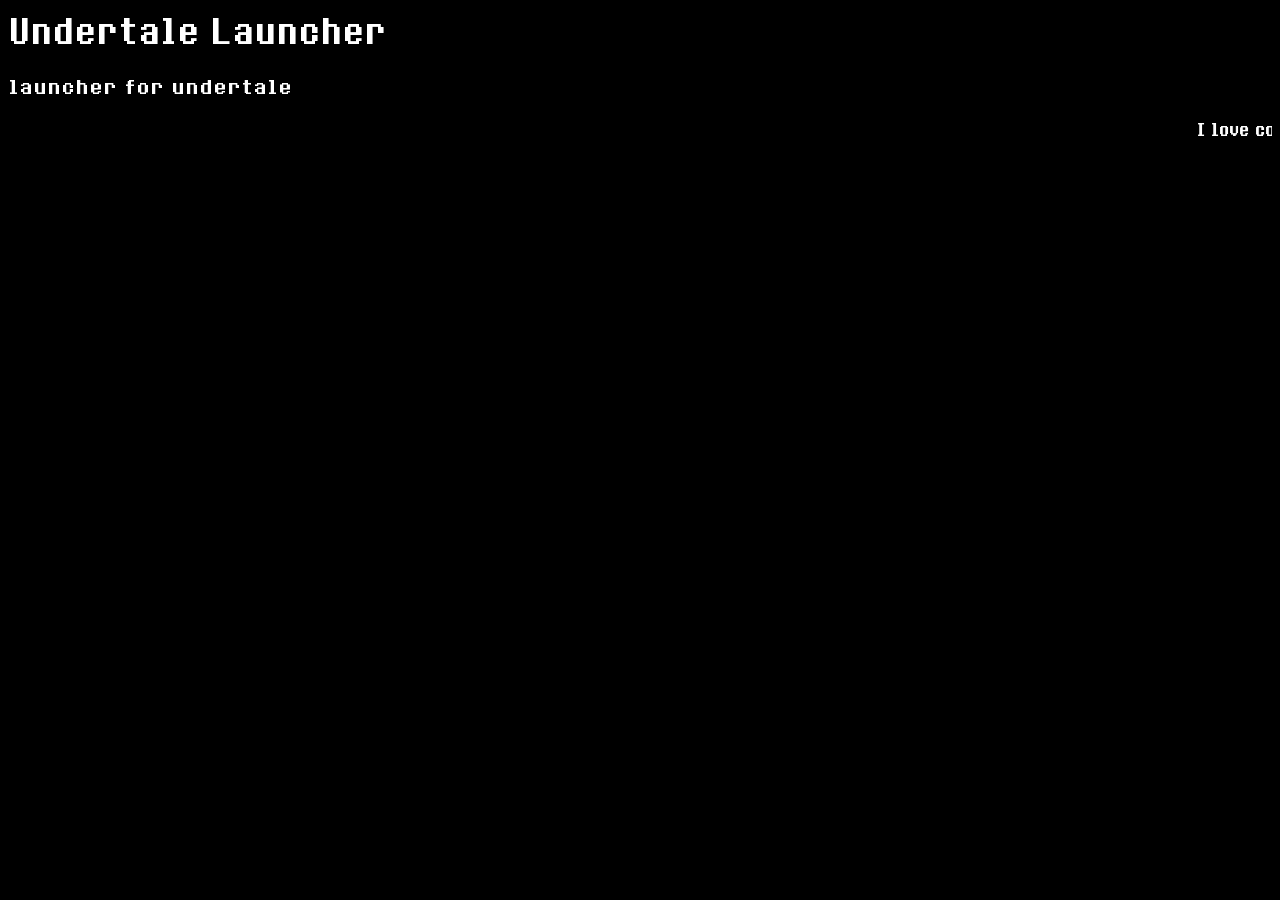
==== Index.html @ e3f3ed59 "Add files via upload" ====
<DOCTYPE html>
    <header>
        <title>Undertale Launcher</title>
        <link rel="stylesheet" href="style.css">
    </header>
    <body>
        <h1>Undertale Launcher</h1>
        <h3>launcher for undertale</h3>
        <marquee>I love code Undertale Launcher by chocolife13</marquee>
    </body>
---- style.css ----
@font-face {
	font-family: 'Undertale-Bold';
	src: url('Undertale-Bold.woff') format('woff')
		

}

body{
    background-color: black;
    color: white;
    font-family: "Undertale-Bold", monospace;
}
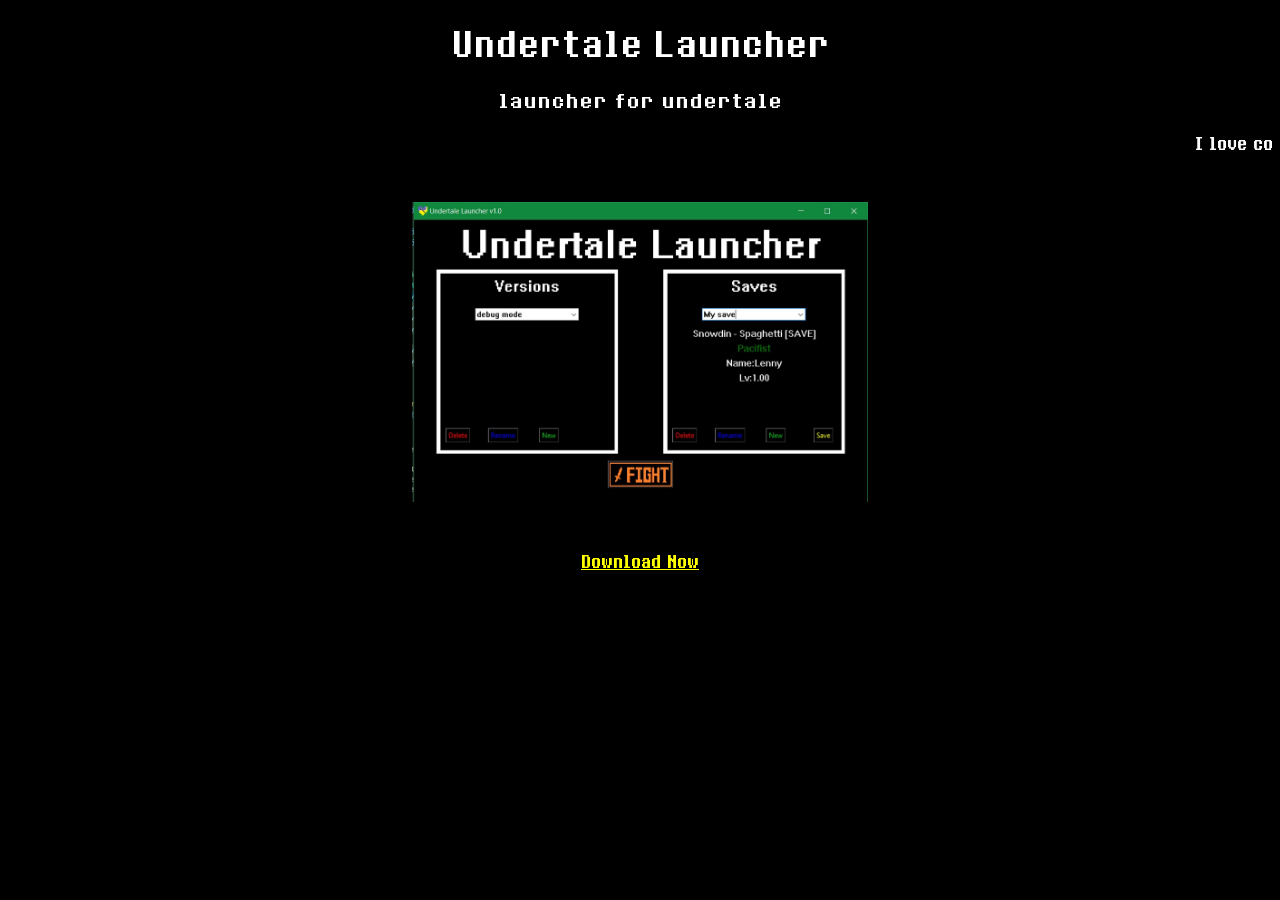
==== commit cf14ec27: "Add files via upload" ====
--- a/Index.html
+++ b/Index.html
@@ -1,10 +1,21 @@
-<DOCTYPE html>
-    <header>
-        <title>Undertale Launcher</title>
-        <link rel="stylesheet" href="style.css">
-    </header>
-    <body>
-        <h1>Undertale Launcher</h1>
-        <h3>launcher for undertale</h3>
-        <marquee>I love code Undertale Launcher by chocolife13</marquee>
-    </body>+<!DOCTYPE html>
+    <html lang="en">
+        <head>
+            <title>Undertale Launcher</title>
+            <link rel="icon" href="favicon.ico">
+            <link rel="stylesheet" href="style.css">
+        </head>
+        <body>
+            <h1>Undertale Launcher</h1>
+            <h3>launcher for undertale</h3>
+            <marquee>I love code Undertale Launcher by chocolife13</marquee>
+            <br>
+            <br>
+            <br>
+            <img src="window.jpg" height=300px></img>
+            <br>
+            <br>
+            <br>
+            <a href="https://github.com/chocolife13/UndertaleLauncher/releases/latest/" target="_blank">Download Now</a>
+        </body>
+    </html>
--- a/style.css
+++ b/style.css
@@ -9,4 +9,9 @@
     background-color: black;
     color: white;
     font-family: "Undertale-Bold", monospace;
+    text-align: center;
 }
+
+a{
+    color: yellow;
+}
